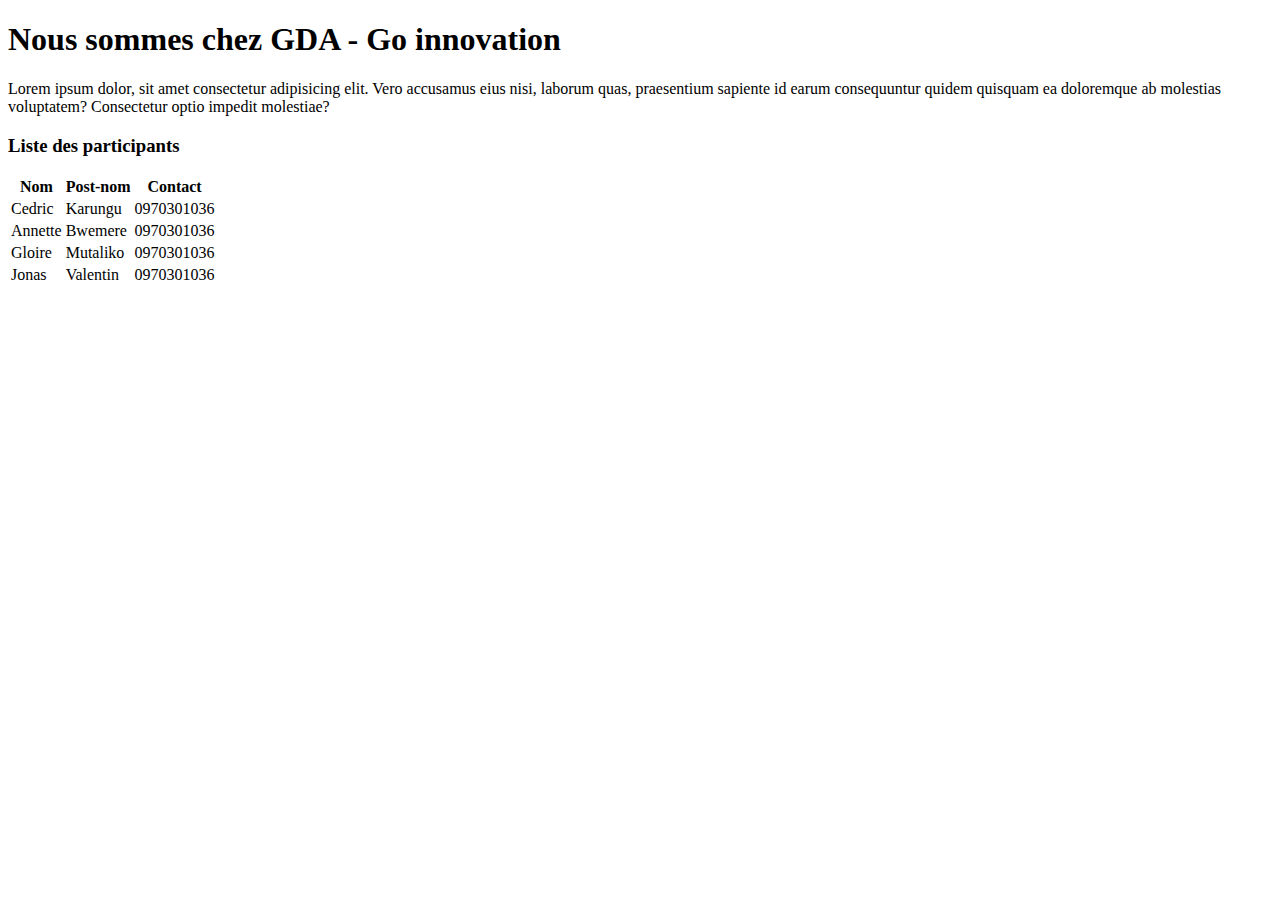
==== index.html @ 1e2d53c6 "initial commit" ====
<!DOCTYPE html>
<html lang="en">
  <head>
    <meta charset="UTF-8" />
    <meta http-equiv="X-UA-Compatible" content="IE=edge" />
    <meta name="viewport" content="width=device-width, initial-scale=1.0" />
    <link rel="stylesheet" href="styles/styles.css">
    <title>Document</title>
  </head>
  <body>
    <h1>Nous sommes chez GDA - Go innovation</h1>
    <p>
      Lorem ipsum dolor, sit amet consectetur adipisicing elit. Vero accusamus
      eius nisi, laborum quas, praesentium sapiente id earum consequuntur quidem
      quisquam ea doloremque ab molestias voluptatem? Consectetur optio impedit
      molestiae?
    </p>
    <h3>Liste des participants</h3>
    <table>
       <tr>
          <th>Nom</th>
          <th>Post-nom</th>
          <th>Contact</th>
       </tr>
       <tr>
          <td>Cedric</td>
          <td>Karungu</td>
          <td>0970301036</td>
       </tr>
       <tr>
          <td>Annette</td>
          <td>Bwemere</td>
          <td>0970301036</td>
       </tr>
       <tr>
          <td>Gloire</td>
          <td>Mutaliko</td>
          <td>0970301036</td>
       </tr>
       <tr>
          <td>Jonas</td>
          <td>Valentin</td>
          <td>0970301036</td>
       </tr>
    </table>
  </body>
</html>
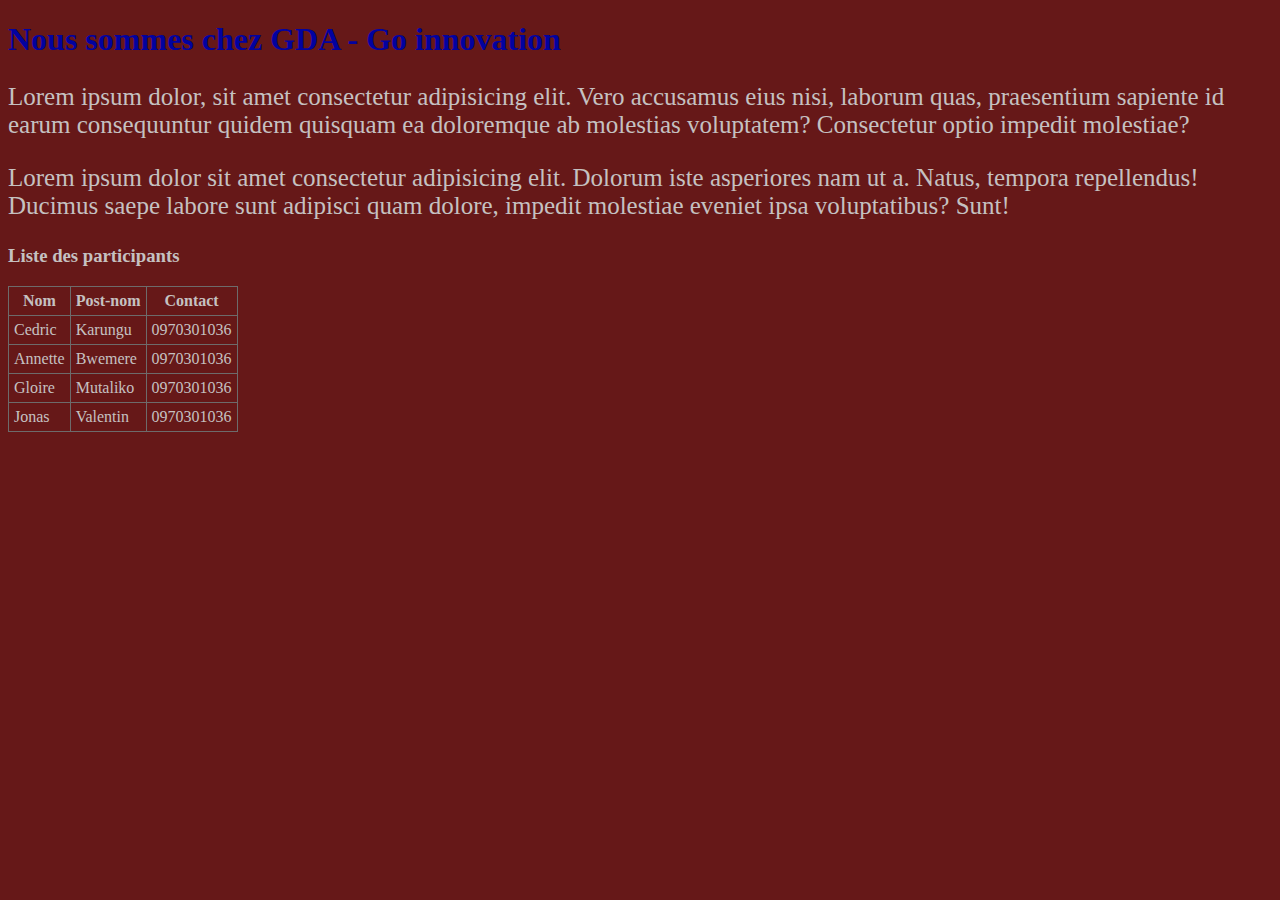
==== commit f51f63d7: "exercice" ====
--- a/index.html
+++ b/index.html
@@ -14,6 +14,9 @@
       eius nisi, laborum quas, praesentium sapiente id earum consequuntur quidem
       quisquam ea doloremque ab molestias voluptatem? Consectetur optio impedit
       molestiae?
+    </p>
+    <p>
+       Lorem ipsum dolor sit amet consectetur adipisicing elit. Dolorum iste asperiores nam ut a. Natus, tempora repellendus! Ducimus saepe labore sunt adipisci quam dolore, impedit molestiae eveniet ipsa voluptatibus? Sunt!
     </p>
     <h3>Liste des participants</h3>
     <table>
--- a/styles/styles.css
+++ b/styles/styles.css
@@ -0,0 +1,22 @@
+
+body{
+   background-color: #661818;
+   color: #c5c1c1;
+}
+
+h1 {
+   color: #0202a0;
+}
+
+p {
+   font-size: 25px;
+}
+
+table{
+   border-collapse: collapse;
+}
+
+table, th, td {
+   border: 1px solid rgb(109, 107, 107);
+   padding: 5px;
+}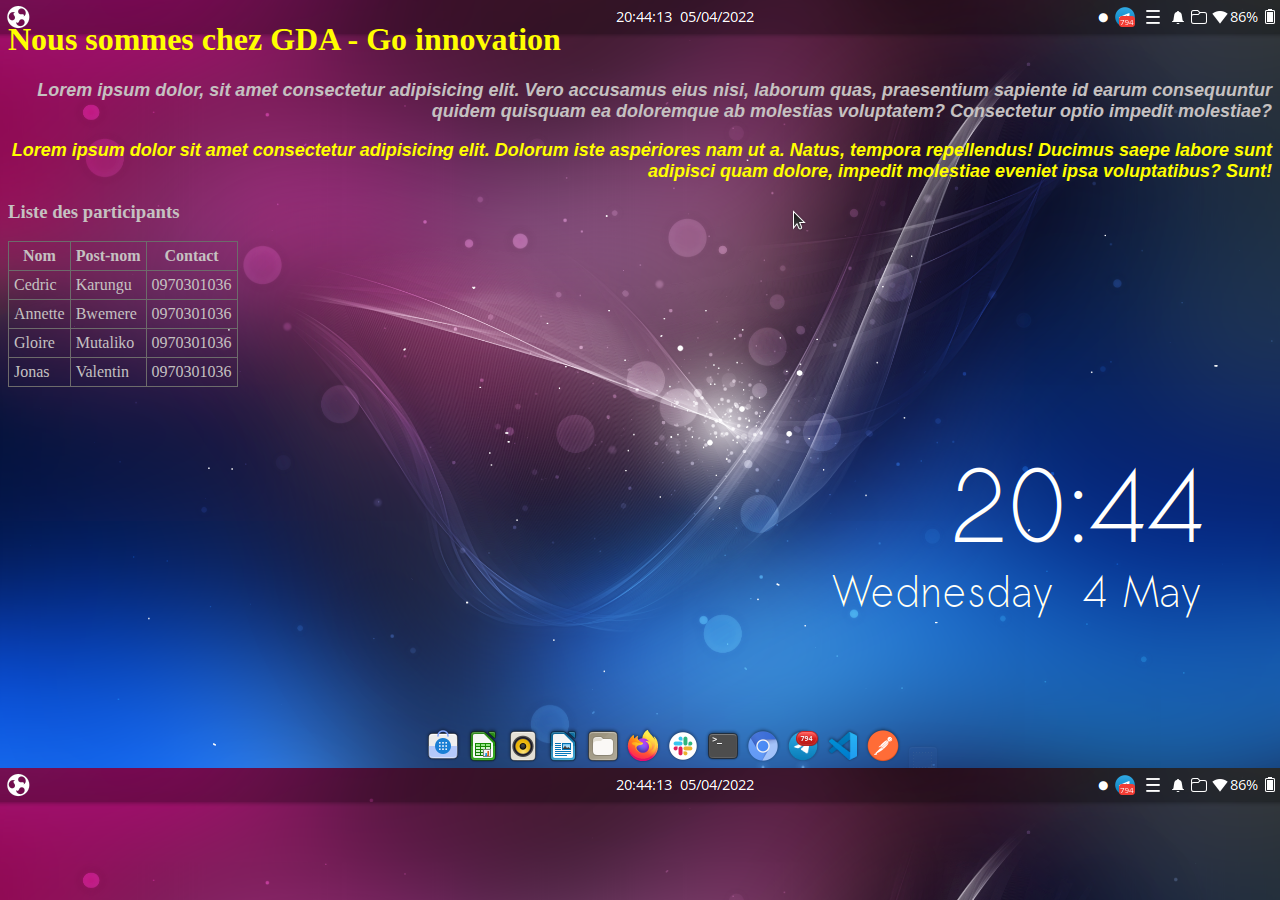
==== commit b4df11a8: "exercice" ====
--- a/index.html
+++ b/index.html
@@ -8,14 +8,14 @@
     <title>Document</title>
   </head>
   <body>
-    <h1>Nous sommes chez GDA - Go innovation</h1>
+    <h1 class="couleur_jaune">Nous sommes chez GDA - Go innovation</h1>
     <p>
       Lorem ipsum dolor, sit amet consectetur adipisicing elit. Vero accusamus
       eius nisi, laborum quas, praesentium sapiente id earum consequuntur quidem
       quisquam ea doloremque ab molestias voluptatem? Consectetur optio impedit
       molestiae?
     </p>
-    <p>
+    <p class="couleur_jaune">
        Lorem ipsum dolor sit amet consectetur adipisicing elit. Dolorum iste asperiores nam ut a. Natus, tempora repellendus! Ducimus saepe labore sunt adipisci quam dolore, impedit molestiae eveniet ipsa voluptatibus? Sunt!
     </p>
     <h3>Liste des participants</h3>
--- a/styles/styles.css
+++ b/styles/styles.css
@@ -1,22 +1,33 @@
-
-body{
-   background-color: #661818;
-   color: #c5c1c1;
+body {
+  background-color: #661818;
+  color: #c5c1c1;
+  background: url('../images/bg.png');
 }
 
 h1 {
-   color: #0202a0;
+  color: #0202a0;
+}
+h1:hover {
+  /* border: 2px dotted gray; */
+  background-color: gray;
 }
 
 p {
-   font-size: 25px;
+  font: italic bold 18px sans-serif;
+  text-align: right;
 }
 
-table{
-   border-collapse: collapse;
+table {
+  border-collapse: collapse;
 }
 
-table, th, td {
-   border: 1px solid rgb(109, 107, 107);
-   padding: 5px;
-}+table,
+th,
+td {
+  border: 1px solid rgb(109, 107, 107);
+  padding: 5px;
+}
+
+.couleur_jaune {
+  color: yellow;
+}
